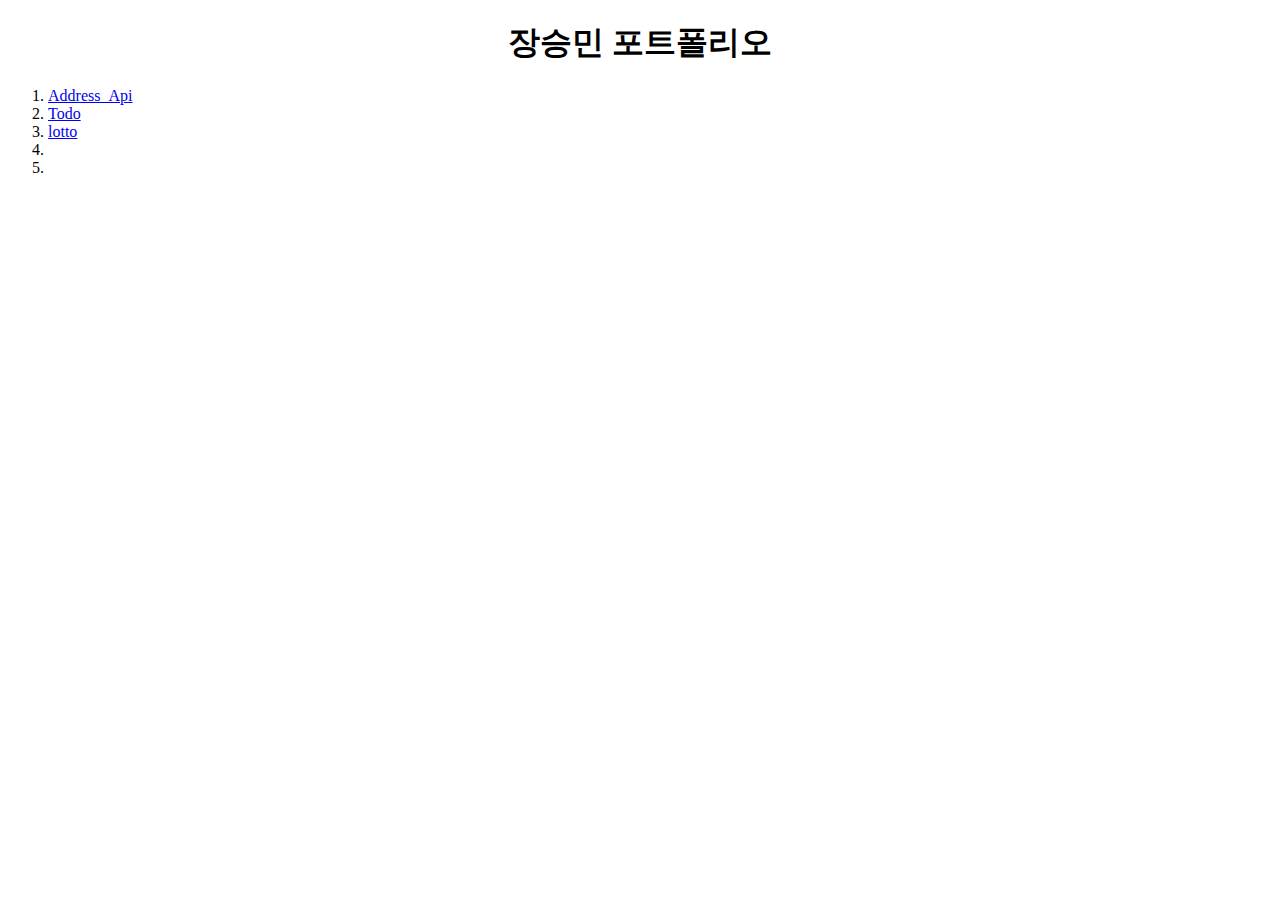
==== index.html @ 89ce235f "210412_portfolio_update" ====
<!DOCTYPE html>
<html lang="en">
<head>
    <meta charset="UTF-8">
    <meta http-equiv="X-UA-Compatible" content="IE=edge">
    <meta name="viewport" content="width=device-width, initial-scale=1.0">
    <title>Document</title>
    <link rel="stylesheet" href="style.css">
</head>
<body>
    <header class="header">
        <h1>장승민 포트폴리오</h1>
    </header>
    <ol>
        <li><a href="01_Address_API/index.html">Address_Api</a></li>
        <li><a href="02_Todo_webpage/210407/index.html">Todo</a></li>
        <li><a href="03_lottoProgram/index.html">lotto</a></li>
        <li></li>
        <li></li>
    </ol>
</body>
</html>
---- style.css ----
header{
    text-align: center;
}
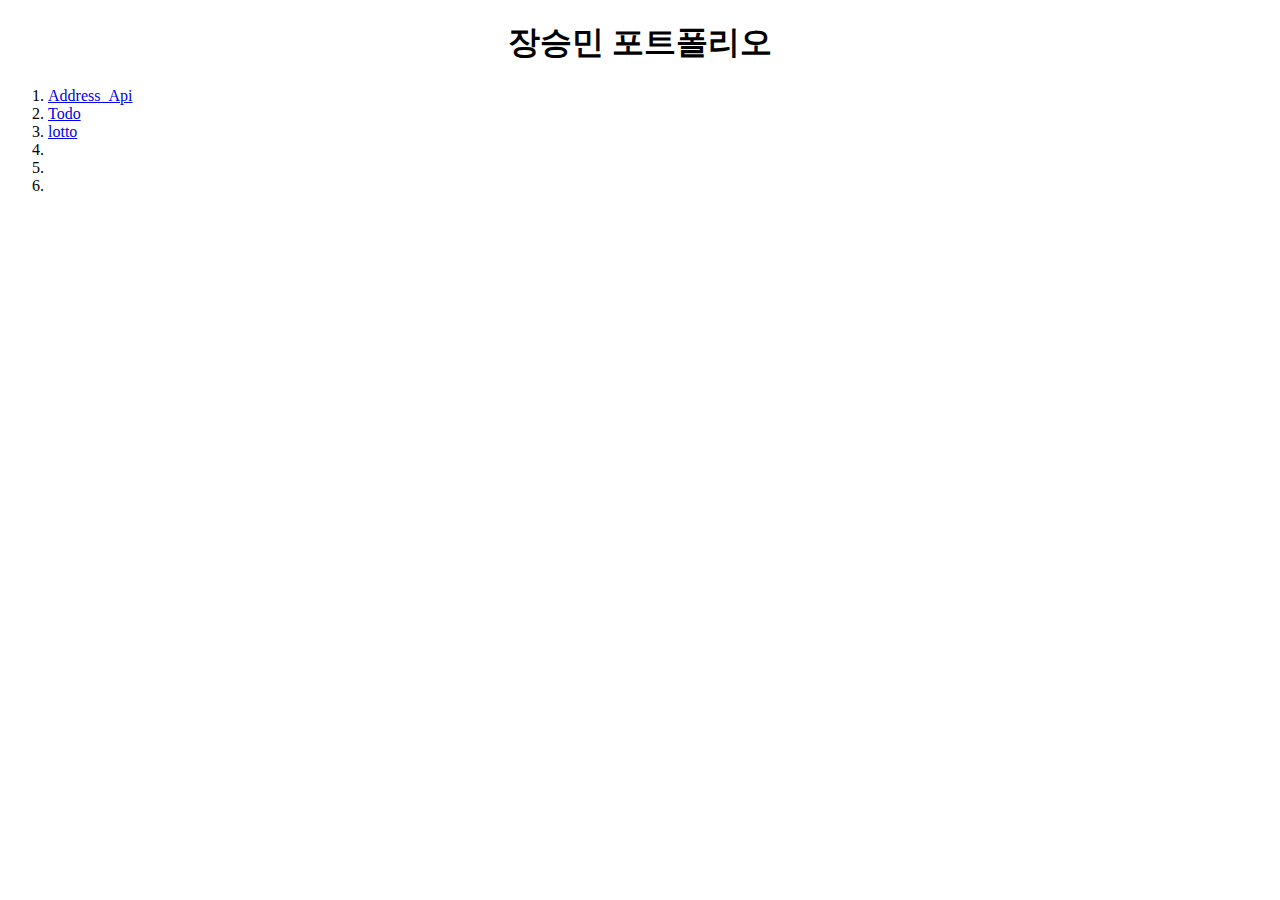
==== commit 7882f065: "Update index.html" ====
--- a/index.html
+++ b/index.html
@@ -15,8 +15,9 @@
         <li><a href="01_Address_API/index.html">Address_Api</a></li>
         <li><a href="02_Todo_webpage/210407/index.html">Todo</a></li>
         <li><a href="03_lottoProgram/index.html">lotto</a></li>
+        <li><a href="05_DashBoard/index.html"></a></li>
         <li></li>
         <li></li>
     </ol>
 </body>
-</html>+</html>
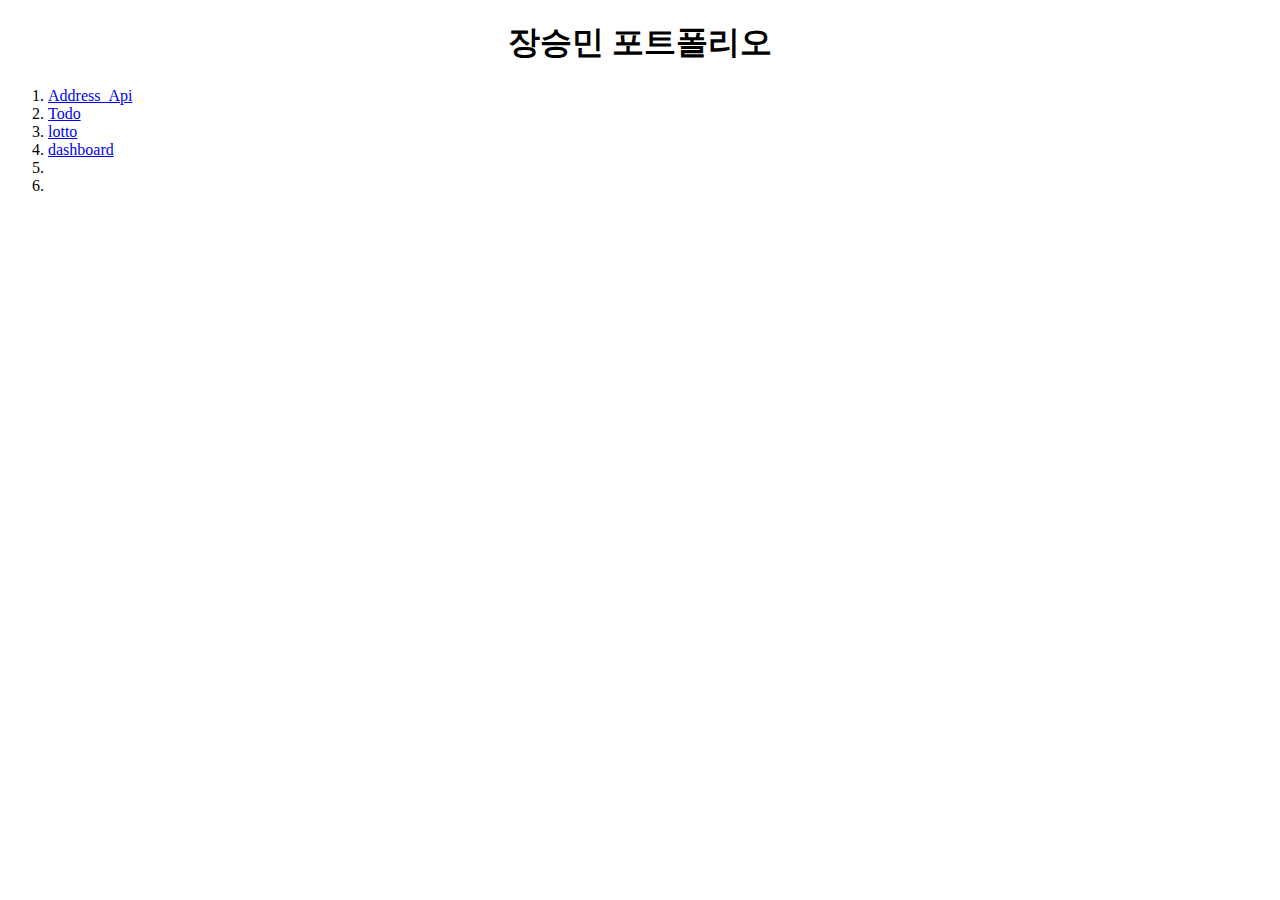
==== commit acd6e471: "Update index.html" ====
--- a/index.html
+++ b/index.html
@@ -15,7 +15,7 @@
         <li><a href="01_Address_API/index.html">Address_Api</a></li>
         <li><a href="02_Todo_webpage/210407/index.html">Todo</a></li>
         <li><a href="03_lottoProgram/index.html">lotto</a></li>
-        <li><a href="05_DashBoard/index.html"></a></li>
+        <li><a href="05_DashBoard/index.html">dashboard</a></li>
         <li></li>
         <li></li>
     </ol>
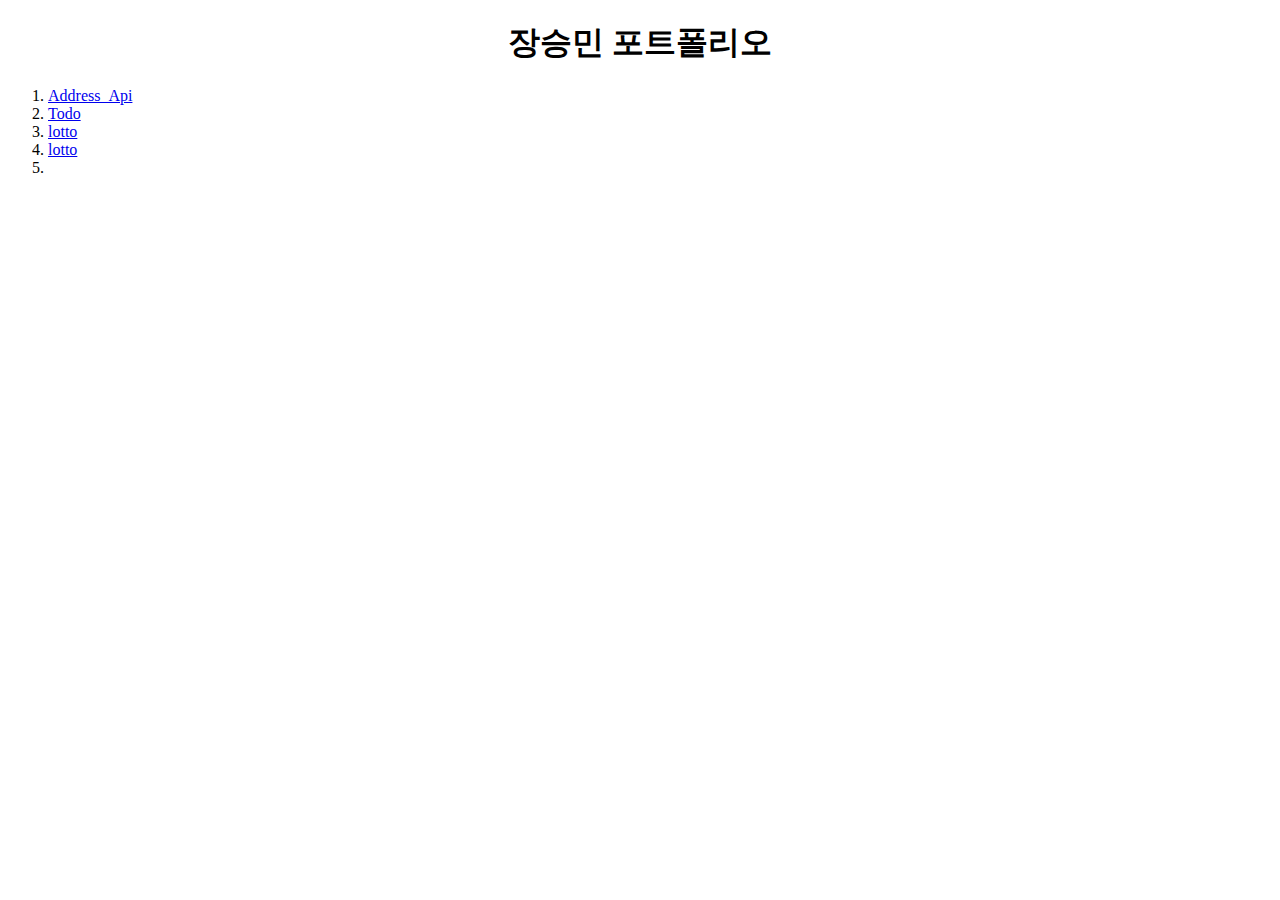
==== commit 6194b714: "Update index.html" ====
--- a/index.html
+++ b/index.html
@@ -15,9 +15,8 @@
         <li><a href="01_Address_API/index.html">Address_Api</a></li>
         <li><a href="02_Todo_webpage/210407/index.html">Todo</a></li>
         <li><a href="03_lottoProgram/index.html">lotto</a></li>
-        <li><a href="05_DashBoard/index.html">dashboard</a></li>
-        <li></li>
+        <li><a href="05_DashBoard/index.html">lotto</a></li>
         <li></li>
     </ol>
 </body>
-</html>
+</html>